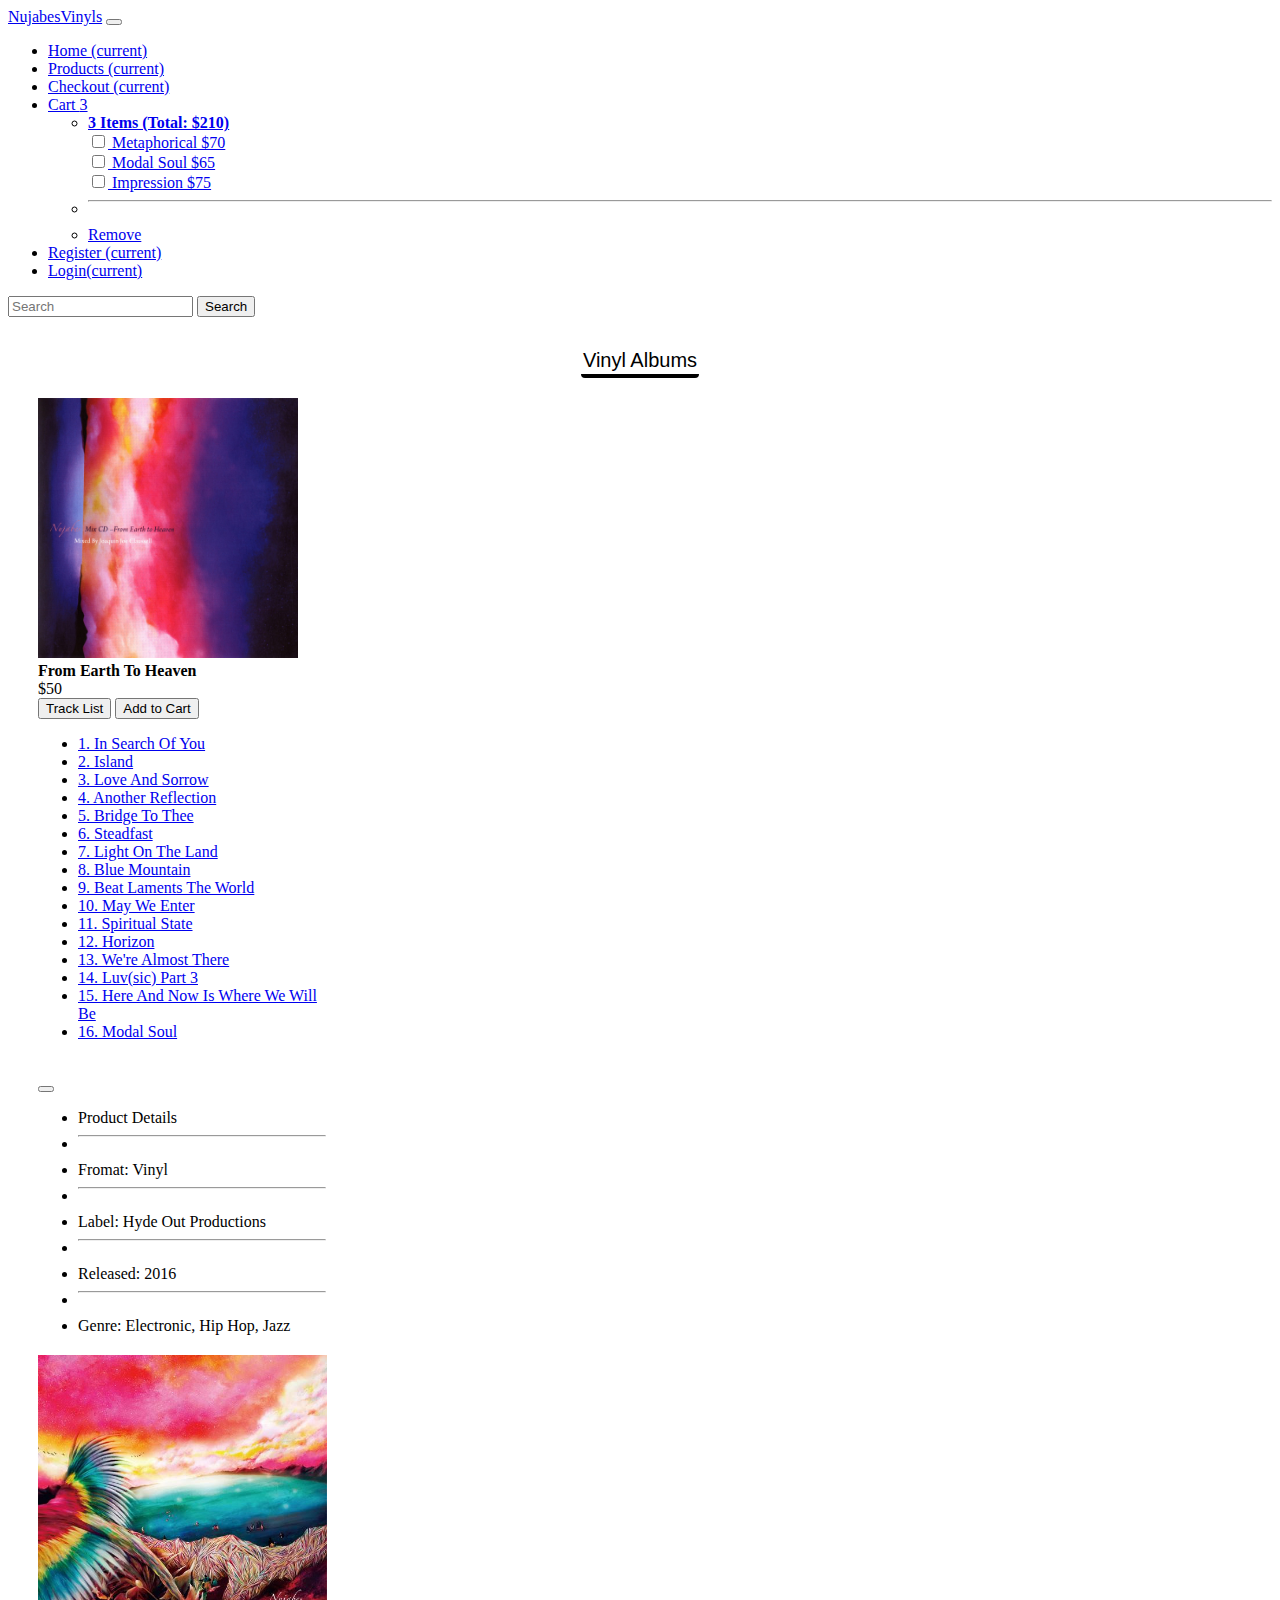
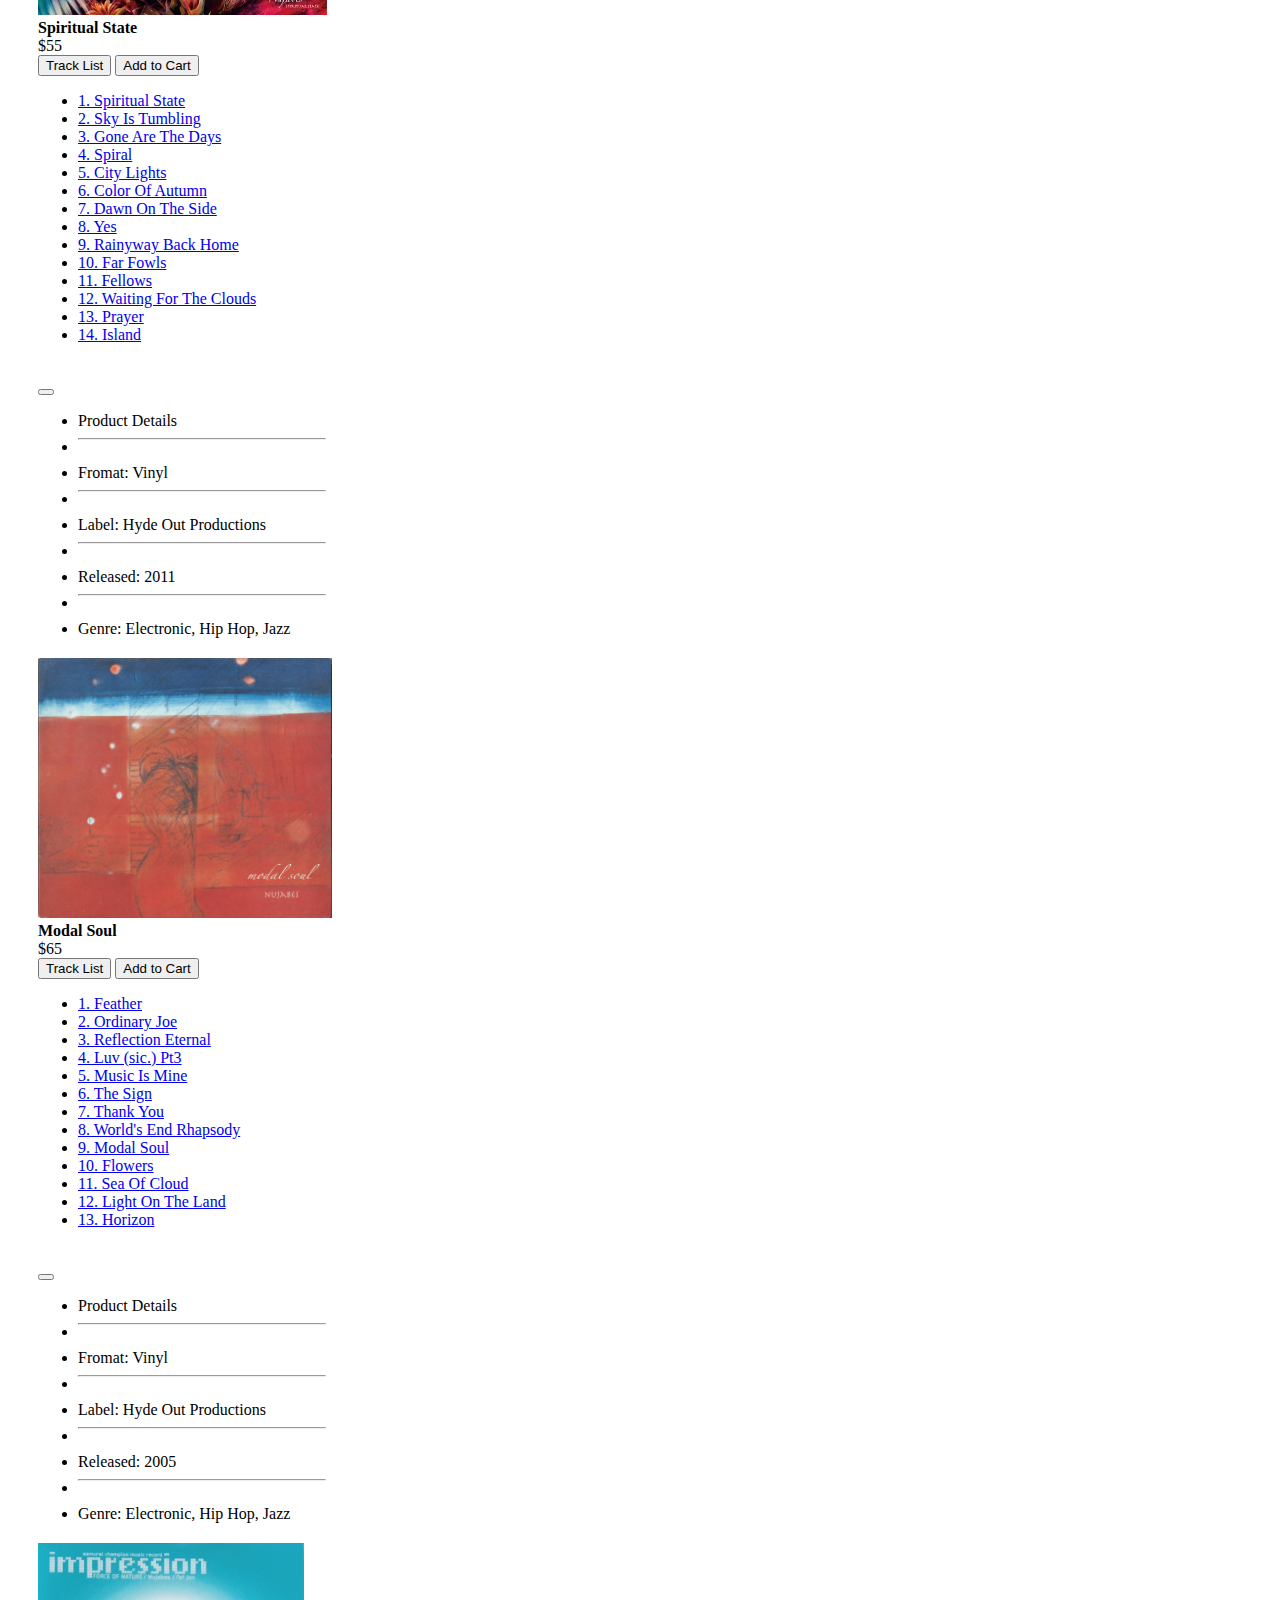
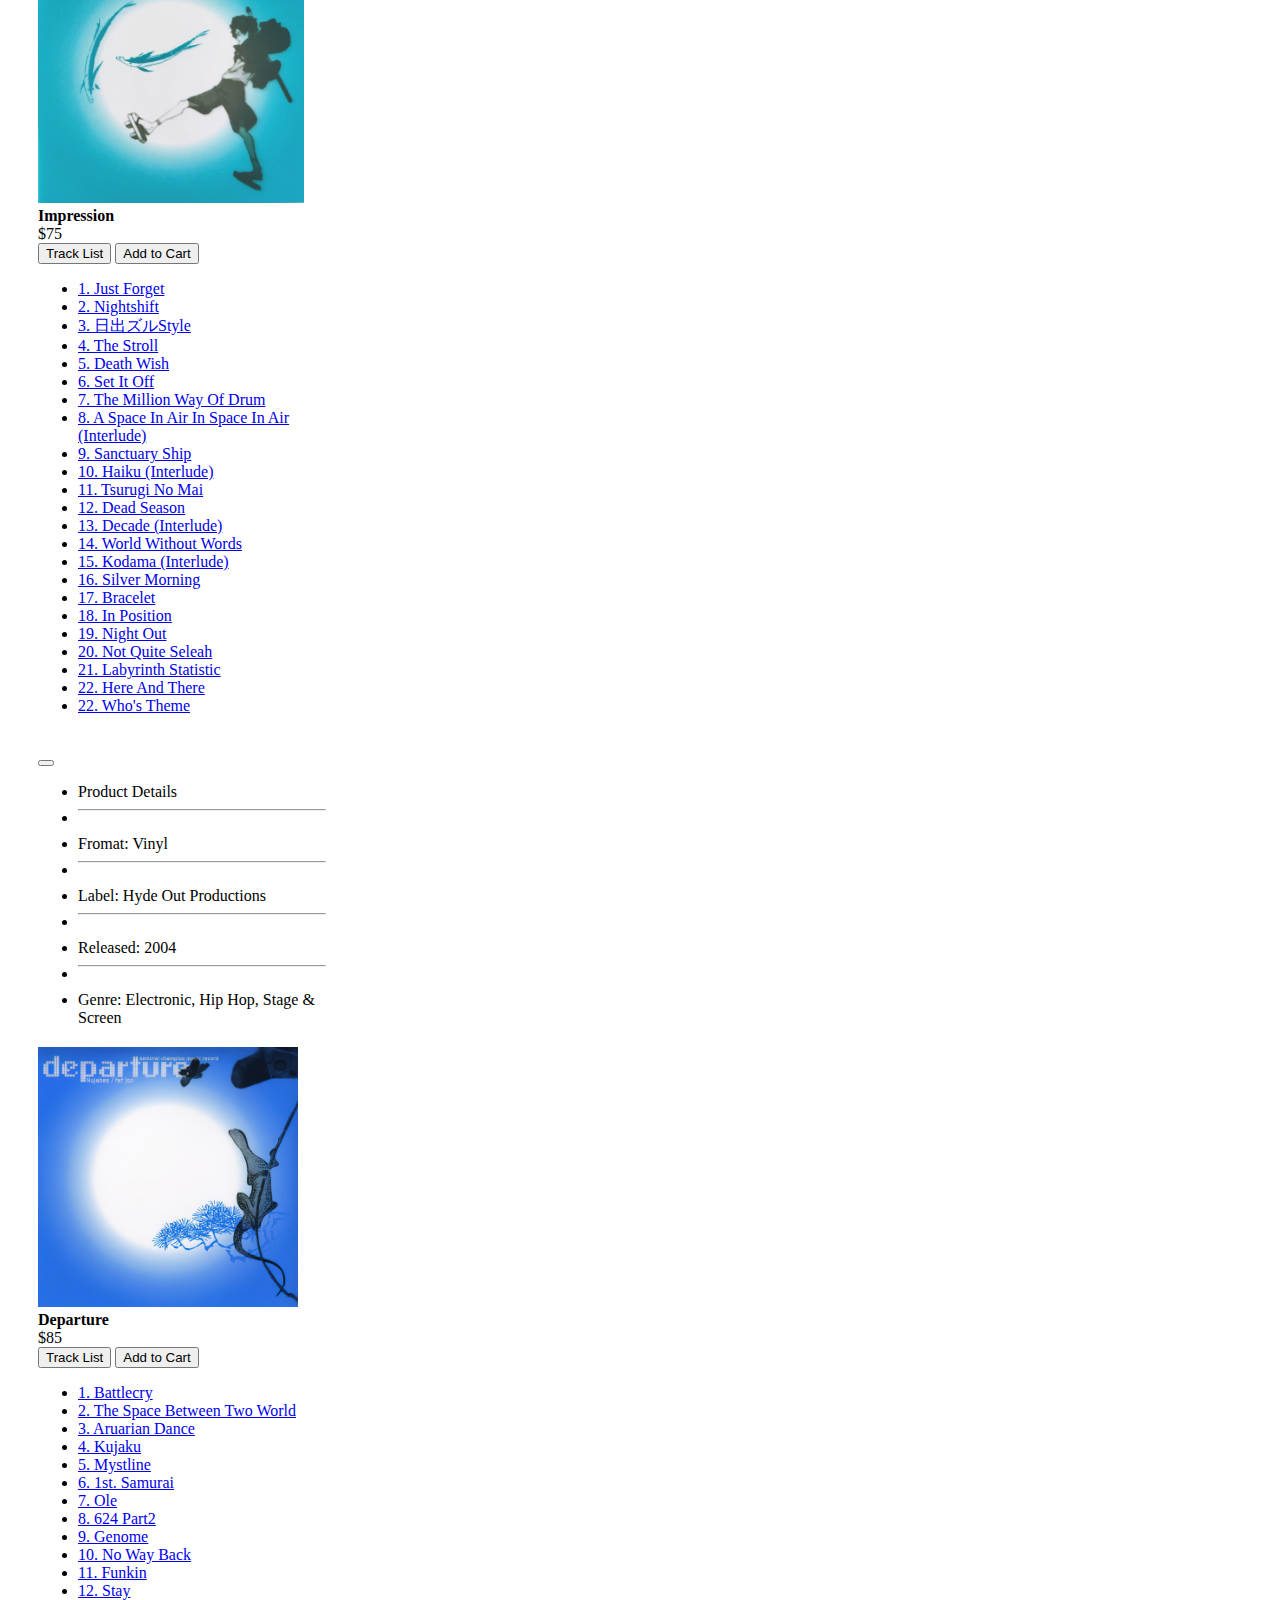
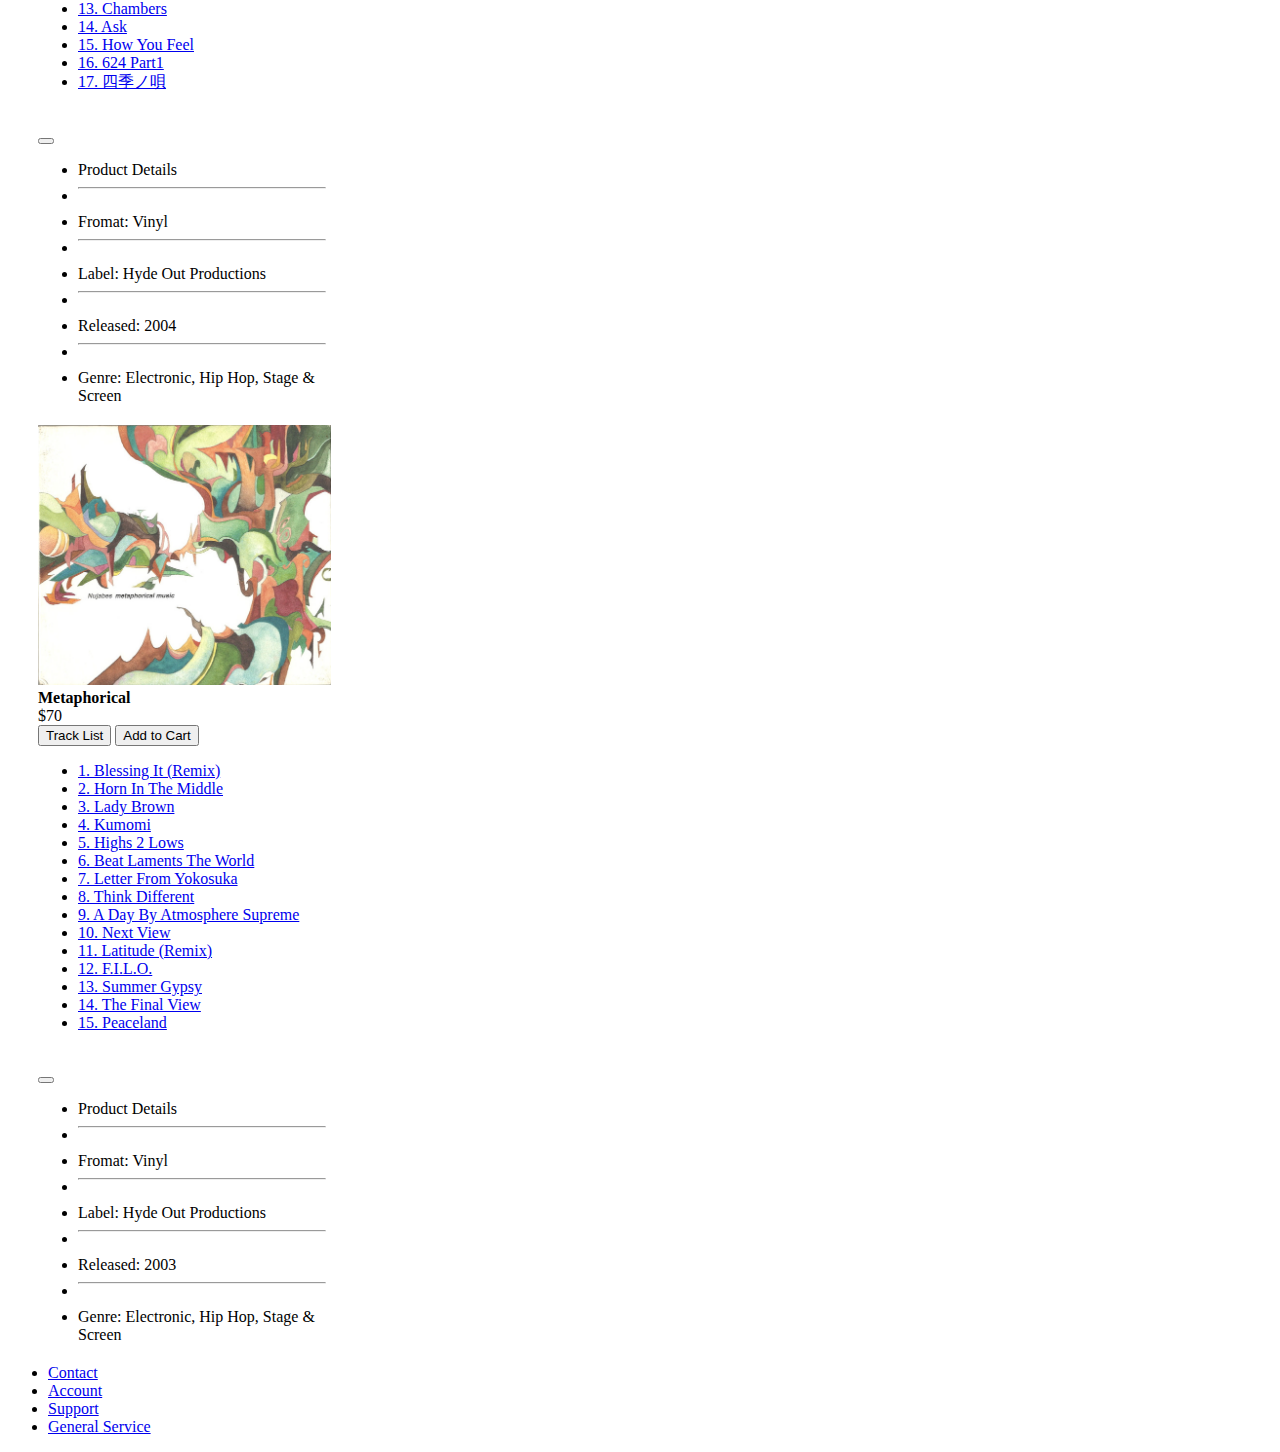
==== products.html @ d6676f7e "Capstone 1" ====
<!doctype html>
<html lang="en">

<head>
  <title>Example</title>

  <meta charset="utf-8">
  <meta name="viewport" content="width=device-width, initial-scale=1, shrink-to-fit=no">

  <!-- Bootstrap -->
  <link href="https://cdn.jsdelivr.net/npm/bootstrap@5.3.2/dist/css/bootstrap.min.css" 
    rel="stylesheet" integrity="sha384-T3c6CoIi6uLrA9TneNEoa7RxnatzjcDSCmG1MXxSR1GAsXEV/Dwwykc2MPK8M2HN" 
    crossorigin="anonymous">
  <!-- Bootstrap -->
  <link rel="stylesheet" href="style.css">

</head>

<body class="d-flex flex-column min vh-100">
  <header>
    <nav class="navbar navbar-expand-lg navbar-dark bg-dark">
          <div class="container">
            <a class="navbar-brand" href="index.html">NujabesVinyls</a>
            <button class="navbar-toggler d-lg-none" type="button" data-bs-toggle="collapse" data-bs-target="#collapsibleNavId" aria-controls="collapsibleNavId"
                aria-expanded="false" aria-label="Toggle navigation">
                <span class="navbar-toggler-icon"></span>
            </button>
            <div class="collapse navbar-collapse" id="collapsibleNavId">
                <ul class="navbar-nav me-auto mt-2 mt-lg-0">
                    <li class="nav-item">
                        <a class="nav-link active" href="index.html" aria-current="page">Home <span class="visually-hidden">(current)</span></a>
                    </li>
                    
                    <li class="nav-item">
                      <a class="nav-link active" href="products.html" aria-current="page">Products <span class="visually-hidden">(current)</span></a>
                    </li>
                    <li class="nav-item">
                      <a class="nav-link active" href="checkout.html" aria-current="page">Checkout <span class="visually-hidden">(current)</span></a>
                    </li>
                    <li class="nav-item dropdown">
                      <a class="nav-link dropdown-toggle" href="checkout.html" role="button" data-bs-toggle="dropdown" aria-expanded="false">
                        Cart <span class="badge text-bg-secondary">3</span>
                      </a>
                      <ul class="dropdown-menu">
                        <li><a class="dropdown-item" href="#items"><strong>3 Items (Total: $210)</strong><br>
                          <input class="form-check-input" type="checkbox" value="" id="flexCheckDefault">
                            <label class="form-check-label" for="flexCheckDefault">
                            </label>Metaphorical $70
                            <br>
                            <input class="form-check-input" type="checkbox" value="" id="flexCheckDefault2">
                            <label class="form-check-label" for="flexCheckDefault">
                            </label>Modal Soul $65<br>
                            <input class="form-check-input" type="checkbox" value="" id="flexCheckDefault3">
                            <label class="form-check-label" for="flexCheckDefault">
                            </label>Impression $75</a></li>
                        <li><hr class="dropdown-divider"></li>
                        <li><a class="dropdown-item" href="products.html">Remove</a></li>
                      </ul>
                    </li>

                    <li class="nav-item">
                      <a class="nav-link active" href="registration.html" aria-current="page">Register <span class="visually-hidden">(current)</span></a>
                    </li>
                    <li class="nav-item">
                      <a class="nav-link active" href="login.html" aria-current="page">Login<span class="visually-hidden">(current)</span></a>
                    </li>
                </ul>
                
                <form class="d-flex my-2 my-lg-0">
                    <input class="form-control me-sm-2" type="text" placeholder="Search" name="search">
                    <button class="btn btn-dark my-2 my-sm-0" type="submit">Search</button>
                </form>
            </div>
          </div>
    </nav>
  </header>
  <!-- NAVIGATION -->
  <main class="flex flex-grow-1">
    <div class="registration-header">
      <p class="reg-style">Vinyl Albums</p>
    </div>

    <!-- ALBUMS -->
    <div class="container">
    <div class="row">
    <div class="col-lg-4 col-md-6 col-sm-6">

    <div class="card-album">
    <div class="card" style="width: 18rem;">
      <img src="images/from-earth.jpg" height="260px" class="card-img-top" alt="...">
      <div class="card" style="width: 18rem;">
        <div class="card-header">
          <Strong>From Earth To Heaven</Strong> <br>
          $50
        </div>
        <div class="dropdown">

          <button class="btn btn-dark dropdown-toggle" type="button" data-bs-toggle="dropdown" aria-expanded="false">
            Track List
          </button>
          <input class="btn btn-primary" type="button" value="Add to Cart">
          <ul class="dropdown-menu">
            <li><a class="dropdown-item" href="#">1. In Search Of You</a></li>
            <li><a class="dropdown-item" href="#">2. Island</a></li>
            <li><a class="dropdown-item" href="#">3. Love And Sorrow</a></li>
            <li><a class="dropdown-item" href="#">4. Another Reflection</a></li>
            <li><a class="dropdown-item" href="#">5. Bridge To Thee</a></li>
            <li><a class="dropdown-item" href="#">6. Steadfast</a></li>
            <li><a class="dropdown-item" href="#">7. Light On The Land</a></li>
            <li><a class="dropdown-item" href="#">8. Blue Mountain</a></li>
            <li><a class="dropdown-item" href="#">9. Beat Laments The World</a></li>
            <li><a class="dropdown-item" href="#">10. May We Enter</a></li>
            <li><a class="dropdown-item" href="#">11. Spiritual State</a></li>
            <li><a class="dropdown-item" href="#">12. Horizon</a></li>
            <li><a class="dropdown-item" href="#">13. We're Almost There</a></li>
            <li><a class="dropdown-item" href="#">14. Luv(sic) Part 3</a></li>
            <li><a class="dropdown-item" href="#">15. Here And Now Is Where We Will Be</a></li>
            <li><a class="dropdown-item" href="#">16. Modal Soul</a></li>
          </ul>
          <!-- PRODUCT DETAILS -->
          &nbsp;&nbsp;&nbsp;&nbsp;
          <div class="btn-group">
            <button type="button" class="btn btn-secondary dropdown-toggle" data-bs-toggle="dropdown" aria-expanded="false">
            </button>

            <ul class="dropdown-menu">
              <li>Product Details</li>
              <li><hr class="dropdown-divider"></li>
              <li>Fromat: Vinyl</li>
              <li><hr class="dropdown-divider"></li>
              <li>Label: Hyde Out Productions</li>
              <li><hr class="dropdown-divider"></li>
              <li>Released: 2016</li>
              <li><hr class="dropdown-divider"></li>
              <li>Genre: Electronic, Hip Hop, Jazz</li>
             
            </ul>
          </div>
        </div>
      </div>
    </div>
    </div>
    </div>
    
    <div class="col-lg-4 col-md-6 col-sm-6">
    <div class="card-album">
    <div class="card" style="width: 18rem;">
      <img src="images/spiritual-state.jpg" height="260px" class="card-img-top" alt="...">
      <div class="card" style="width: 18rem;">
        <div class="card-header">
        <strong>Spiritual State</strong><br>
         $55
        </div>
        <div class="dropdown">
          <button class="btn btn-dark dropdown-toggle" type="button" data-bs-toggle="dropdown" aria-expanded="false">
            Track List
          </button>
          <input class="btn btn-primary" type="button" value="Add to Cart">
          <ul class="dropdown-menu">
            <li><a class="dropdown-item" href="#">1. Spiritual State</a></li>
            <li><a class="dropdown-item" href="#">2. Sky Is Tumbling</a></li>
            <li><a class="dropdown-item" href="#">3. Gone Are The Days</a></li>
            <li><a class="dropdown-item" href="#">4. Spiral</a></li>
            <li><a class="dropdown-item" href="#">5. City Lights</a></li>
            <li><a class="dropdown-item" href="#">6. Color Of Autumn</a></li>
            <li><a class="dropdown-item" href="#">7. Dawn On The Side</a></li>
            <li><a class="dropdown-item" href="#">8. Yes</a></li>
            <li><a class="dropdown-item" href="#">9. Rainyway Back Home</a></li>
            <li><a class="dropdown-item" href="#">10. Far Fowls</a></li>
            <li><a class="dropdown-item" href="#">11. Fellows</a></li>
            <li><a class="dropdown-item" href="#">12. Waiting For The Clouds</a></li>
            <li><a class="dropdown-item" href="#">13. Prayer</a></li>
            <li><a class="dropdown-item" href="#">14. Island</a></li>
          </ul>
          <!-- PRODUCT DETAILS -->
          &nbsp;&nbsp;&nbsp;&nbsp;
          <div class="btn-group">
            <button type="button" class="btn btn-secondary dropdown-toggle" data-bs-toggle="dropdown" aria-expanded="false">
            </button>
            <ul class="dropdown-menu">
              <li>Product Details</li>
              <li><hr class="dropdown-divider"></li>
              <li>Fromat: Vinyl</li>
              <li><hr class="dropdown-divider"></li>
              <li>Label: Hyde Out Productions</li>
              <li><hr class="dropdown-divider"></li>
              <li>Released: 2011</li>
              <li><hr class="dropdown-divider"></li>
              <li>Genre: Electronic, Hip Hop, Jazz</li>
             
            </ul>
          </div>
        </div>
      </div>
    </div>
    </div>
    </div>
    
    <div class="col-lg-4 col-md-6 col-sm-6">
    <div class="card-album">
    <div class="card" style="width: 18rem;">
      <img src="images/modal-soul.jpg" height="260px" class="card-img-top" alt="...">
      <div class="card" style="width: 18rem;">
        <div class="card-header">
          <strong>Modal Soul</strong><br>
          $65
        </div>
        <div class="dropdown">
          <button class="btn btn-dark dropdown-toggle" type="button" data-bs-toggle="dropdown" aria-expanded="false">
            Track List
          </button>
          <input class="btn btn-primary" type="button" value="Add to Cart">
          <ul class="dropdown-menu">
            <li><a class="dropdown-item" href="#">1. Feather</a></li>
            <li><a class="dropdown-item" href="#">2. Ordinary Joe</a></li>
            <li><a class="dropdown-item" href="#">3. Reflection Eternal</a></li>
            <li><a class="dropdown-item" href="#">4. Luv (sic.) Pt3</a></li>
            <li><a class="dropdown-item" href="#">5. Music Is Mine</a></li>
            <li><a class="dropdown-item" href="#">6. The Sign</a></li>
            <li><a class="dropdown-item" href="#">7. Thank You</a></li>
            <li><a class="dropdown-item" href="#">8. World's End Rhapsody</a></li>
            <li><a class="dropdown-item" href="#">9. Modal Soul</a></li>
            <li><a class="dropdown-item" href="#">10. Flowers</a></li>
            <li><a class="dropdown-item" href="#">11. Sea Of Cloud</a></li>
            <li><a class="dropdown-item" href="#">12. Light On The Land</a></li>
            <li><a class="dropdown-item" href="#">13. Horizon</a></li>
          </ul>
          <!-- PRODUCT DETAILS -->
          &nbsp;&nbsp;&nbsp;&nbsp;
          <div class="btn-group">
            <button type="button" class="btn btn-secondary dropdown-toggle" data-bs-toggle="dropdown" aria-expanded="false">
            </button>
            <ul class="dropdown-menu">
              <li>Product Details</li>
              <li><hr class="dropdown-divider"></li>
              <li>Fromat: Vinyl</li>
              <li><hr class="dropdown-divider"></li>
              <li>Label: Hyde Out Productions</li>
              <li><hr class="dropdown-divider"></li>
              <li>Released: 2005</li>
              <li><hr class="dropdown-divider"></li>
              <li>Genre: Electronic, Hip Hop, Jazz</li>
             
            </ul>
          </div>
        </div>
      </div>
    </div>
    </div>
    </div>

    <div class="col-lg-4 col-md-6 col-sm-6">
    <div class="card-album">
    <div class="card" style="width: 18rem;">
      <img src="images/impression.jpg" height="260px" class="card-img-top" alt="...">
      <div class="card" style="width: 18rem;">
        <div class="card-header">
          <strong>Impression </strong><br>
          $75
        </div>
        <div class="dropdown">
          <button class="btn btn-dark dropdown-toggle" type="button" data-bs-toggle="dropdown" aria-expanded="false">
            Track List
          </button>
          <input class="btn btn-primary" type="button" value="Add to Cart">
          <ul class="dropdown-menu">
            <li><a class="dropdown-item" href="#">1. Just Forget</a></li>
            <li><a class="dropdown-item" href="#">2. Nightshift</a></li>
            <li><a class="dropdown-item" href="#">3. 日出ズルStyle</a></li>
            <li><a class="dropdown-item" href="#">4. The Stroll</a></li>
            <li><a class="dropdown-item" href="#">5. Death Wish</a></li>
            <li><a class="dropdown-item" href="#">6. Set It Off</a></li>
            <li><a class="dropdown-item" href="#">7. The Million Way Of Drum</a></li>
            <li><a class="dropdown-item" href="#">8. A Space In Air In Space In Air (Interlude)</a></li>
            <li><a class="dropdown-item" href="#">9. Sanctuary Ship</a></li>
            <li><a class="dropdown-item" href="#">10. Haiku (Interlude)</a></li>
            <li><a class="dropdown-item" href="#">11. Tsurugi No Mai</a></li>
            <li><a class="dropdown-item" href="#">12. Dead Season</a></li>
            <li><a class="dropdown-item" href="#">13. Decade (Interlude)</a></li>
            <li><a class="dropdown-item" href="#">14. World Without Words</a></li>
            <li><a class="dropdown-item" href="#">15. Kodama (Interlude)</a></li>
            <li><a class="dropdown-item" href="#">16. Silver Morning</a></li>
            <li><a class="dropdown-item" href="#">17. Bracelet</a></li>
            <li><a class="dropdown-item" href="#">18. In Position</a></li>
            <li><a class="dropdown-item" href="#">19. Night Out</a></li>
            <li><a class="dropdown-item" href="#">20. Not Quite Seleah</a></li>
            <li><a class="dropdown-item" href="#">21. Labyrinth Statistic</a></li>
            <li><a class="dropdown-item" href="#">22. Here And There</a></li>
            <li><a class="dropdown-item" href="#">22. Who's Theme</a></li>
          </ul>
          <!-- PRODUCT DETAILS -->
          &nbsp;&nbsp;&nbsp;&nbsp;
          <div class="btn-group">
            <button type="button" class="btn btn-secondary dropdown-toggle" data-bs-toggle="dropdown" aria-expanded="false">
            </button>
            <ul class="dropdown-menu">
              <li>Product Details</li>
              <li><hr class="dropdown-divider"></li>
              <li>Fromat: Vinyl</li>
              <li><hr class="dropdown-divider"></li>
              <li>Label: Hyde Out Productions</li>
              <li><hr class="dropdown-divider"></li>
              <li>Released: 2004</li>
              <li><hr class="dropdown-divider"></li>
              <li>Genre: Electronic, Hip Hop, Stage & Screen</li>
             
            </ul>
          </div>
        </div>
      </div>
    </div>
    </div>
    </div>

    <div class="col-lg-4 col-md-6 col-sm-6">
    <div class="card-album">
    <div class="card" style="width: 18rem;">
      <img src="images/departure.jpg" height="260px" class="card-img-top" alt="...">
      <div class="card" style="width: 18rem;">
        <div class="card-header">
          <strong>Departure</strong><br>
          $85
        </div>
        <div class="dropdown">
          <button class="btn btn-dark dropdown-toggle" type="button" data-bs-toggle="dropdown" aria-expanded="false">
            Track List
          </button>
          <input class="btn btn-primary" type="button" value="Add to Cart">
          <ul class="dropdown-menu">
            <li><a class="dropdown-item" href="#">1. Battlecry</a></li>
            <li><a class="dropdown-item" href="#">2. The Space Between Two World</a></li>
            <li><a class="dropdown-item" href="#">3. Aruarian Dance</a></li>
            <li><a class="dropdown-item" href="#">4. Kujaku</a></li>
            <li><a class="dropdown-item" href="#">5. Mystline</a></li>
            <li><a class="dropdown-item" href="#">6. 1st. Samurai</a></li>
            <li><a class="dropdown-item" href="#">7. Ole</a></li>
            <li><a class="dropdown-item" href="#">8. 624 Part2</a></li>
            <li><a class="dropdown-item" href="#">9. Genome</a></li>
            <li><a class="dropdown-item" href="#">10. No Way Back</a></li>
            <li><a class="dropdown-item" href="#">11. Funkin</a></li>
            <li><a class="dropdown-item" href="#">12. Stay</a></li>
            <li><a class="dropdown-item" href="#">13. Chambers</a></li>
            <li><a class="dropdown-item" href="#">14. Ask</a></li>
            <li><a class="dropdown-item" href="#">15. How You Feel</a></li>
            <li><a class="dropdown-item" href="#">16. 624 Part1</a></li>
            <li><a class="dropdown-item" href="#">17. 四季ノ唄</a></li>
          </ul>
          <!-- PRODUCT DETAILS -->
          &nbsp;&nbsp;&nbsp;&nbsp;
          <div class="btn-group">
            <button type="button" class="btn btn-secondary dropdown-toggle" data-bs-toggle="dropdown" aria-expanded="false">
            </button>
            <ul class="dropdown-menu">
              <li>Product Details</li>
              <li><hr class="dropdown-divider"></li>
              <li>Fromat: Vinyl</li>
              <li><hr class="dropdown-divider"></li>
              <li>Label: Hyde Out Productions</li>
              <li><hr class="dropdown-divider"></li>
              <li>Released: 2004</li>
              <li><hr class="dropdown-divider"></li>
              <li>Genre: Electronic, Hip Hop, Stage & Screen</li>
            </ul>
          </div>
        </div>
      </div>
    </div>
    </div>
    </div>

    <div class="col-lg-4 col-md-6 col-sm-6">
    <div class="card-album">
    <div class="card" style="width: 18rem;">
      <img src="images/metaphorical.jpg" height="260px" class="card-img-top" alt="...">
      <div class="card" style="width: 18rem;">
        <div class="card-header">
          <strong>Metaphorical</strong><br>
          $70
        </div>
        <div class="dropdown-product">
          <button class="btn btn-dark dropdown-toggle" type="button" data-bs-toggle="dropdown" aria-expanded="false">
            Track List
          </button>
          <input class="btn btn-primary" type="button" value="Add to Cart">
          <ul class="dropdown-menu">
            <li><a class="dropdown-item" href="#">1. Blessing It (Remix)</a></li>
            <li><a class="dropdown-item" href="#">2. Horn In The Middle</a></li>
            <li><a class="dropdown-item" href="#">3. Lady Brown</a></li>
            <li><a class="dropdown-item" href="#">4. Kumomi</a></li>
            <li><a class="dropdown-item" href="#">5. Highs 2 Lows</a></li>
            <li><a class="dropdown-item" href="#">6. Beat Laments The World</a></li>
            <li><a class="dropdown-item" href="#">7. Letter From Yokosuka</a></li>
            <li><a class="dropdown-item" href="#">8. Think Different</a></li>
            <li><a class="dropdown-item" href="#">9. A Day By Atmosphere Supreme</a></li>
            <li><a class="dropdown-item" href="#">10. Next View</a></li>
            <li><a class="dropdown-item" href="#">11. Latitude (Remix)</a></li>
            <li><a class="dropdown-item" href="#">12. F.I.L.O.</a></li>
            <li><a class="dropdown-item" href="#">13. Summer Gypsy</a></li>
            <li><a class="dropdown-item" href="#">14. The Final View</a></li>
            <li><a class="dropdown-item" href="#">15. Peaceland</a></li>
          </ul>
          <!-- PRODUCT DETAILS -->
          &nbsp;&nbsp;&nbsp;&nbsp;
          <div class="btn-group">
            <button type="button" class="btn btn-secondary dropdown-toggle" data-bs-toggle="dropdown" aria-expanded="false">
            </button>
            <ul class="dropdown-menu">
              <li>Product Details</li>
              <li><hr class="dropdown-divider"></li>
              <li>Fromat: Vinyl</li>
              <li><hr class="dropdown-divider"></li>
              <li>Label: Hyde Out Productions</li>
              <li><hr class="dropdown-divider"></li>
              <li>Released: 2003</li>
              <li><hr class="dropdown-divider"></li>
              <li>Genre: Electronic, Hip Hop, Stage & Screen</li>
            </ul>
          </div>
        </div>
      </div>
    </div>
  </div>
  </div>
  </div>
  </div>

  </main>

  <footer class="bg-dark text-white py-1">
    <!--    <div class="contact-list-container">-->
      <div class="container">
        <ul class="nav justify-content-center">
            <li class="nav-item">
                <a class="nav-link text-white" href="#Contact">Contact</a>
            </li>
            <li class="nav-item">
                <a class="nav-link text-white" href="#Account">Account</a>
            </li>
            <li class="nav-item">
                <a class="nav-link text-white" href="mailto:jesp9040@gmail.com">Support</a>
            </li>
            <li class="nav-item">
                <a class="nav-link text-white" href="#Service">General Service</a>
            </li>
        </ul>
      </div>
    </footer>

  <script src="https://cdn.jsdelivr.net/npm/bootstrap@5.3.2/dist/js/bootstrap.bundle.min.js" 
  integrity="sha384-C6RzsynM9kWDrMNeT87bh95OGNyZPhcTNXj1NW7RuBCsyN/o0jlpcV8Qyq46cDfL" 
  crossorigin="anonymous"></script>

</body>

</html>
---- style.css ----
/* HOME */
.login-register{
    display: flex;
    margin-right: 2px;
}

.content-image {
    display: flex;
    justify-content: center;
    margin-top: 15px;
}

.container-paragraph{
    display: flex;
    flex-direction: column;
    margin-top: 20px;
}

.paragraph1{
    font-family:Impact, Haettenschweiler, 'Arial Narrow Bold', sans-serif;
    font-size: 20px;
    text-decoration: underline;
}

.paragraph2{
    margin-left: 50px;
    margin-right: 50px;
}

.paragraph-text{
    font-family:Verdana, Geneva, Tahoma, sans-serif;
    font-size: 15px;
}

/* REGISTRATION */

.registration-header{
    display: flex;
    justify-content: center;
    margin-top: 10px;
}

.reg-style{
    border-radius: 4px;
    border-bottom: 4px solid black;
    padding: 2px;
    font-family: Verdana, Geneva, Tahoma, sans-serif;
    font-size: 20px;
}

.row-registration{
    display: flex;
    flex-wrap: wrap;
    flex-direction: column;
    align-items: flex-start;
    justify-content: center;
    align-content: center;
    
}

.col-md-4-registration{
    display: flex;
    flex-wrap: wrap;
    margin-bottom: 5px;
}

.col-md-4-button{
    margin-bottom: 30px;
}

.reg-checkbox{
    margin-top: 10px;
    margin-bottom: 15px;
    display: flex;
    align-items: flex-start;
    flex-direction: column; 
}

.check-text{
    border:1px solid rgb(215, 215, 215);
    font-family:'Segoe UI', Tahoma, Geneva, Verdana, sans-serif;
}



/* PRODUCTS */

.card-album{
    margin-bottom: 20px;
    margin-left: 30px;
}
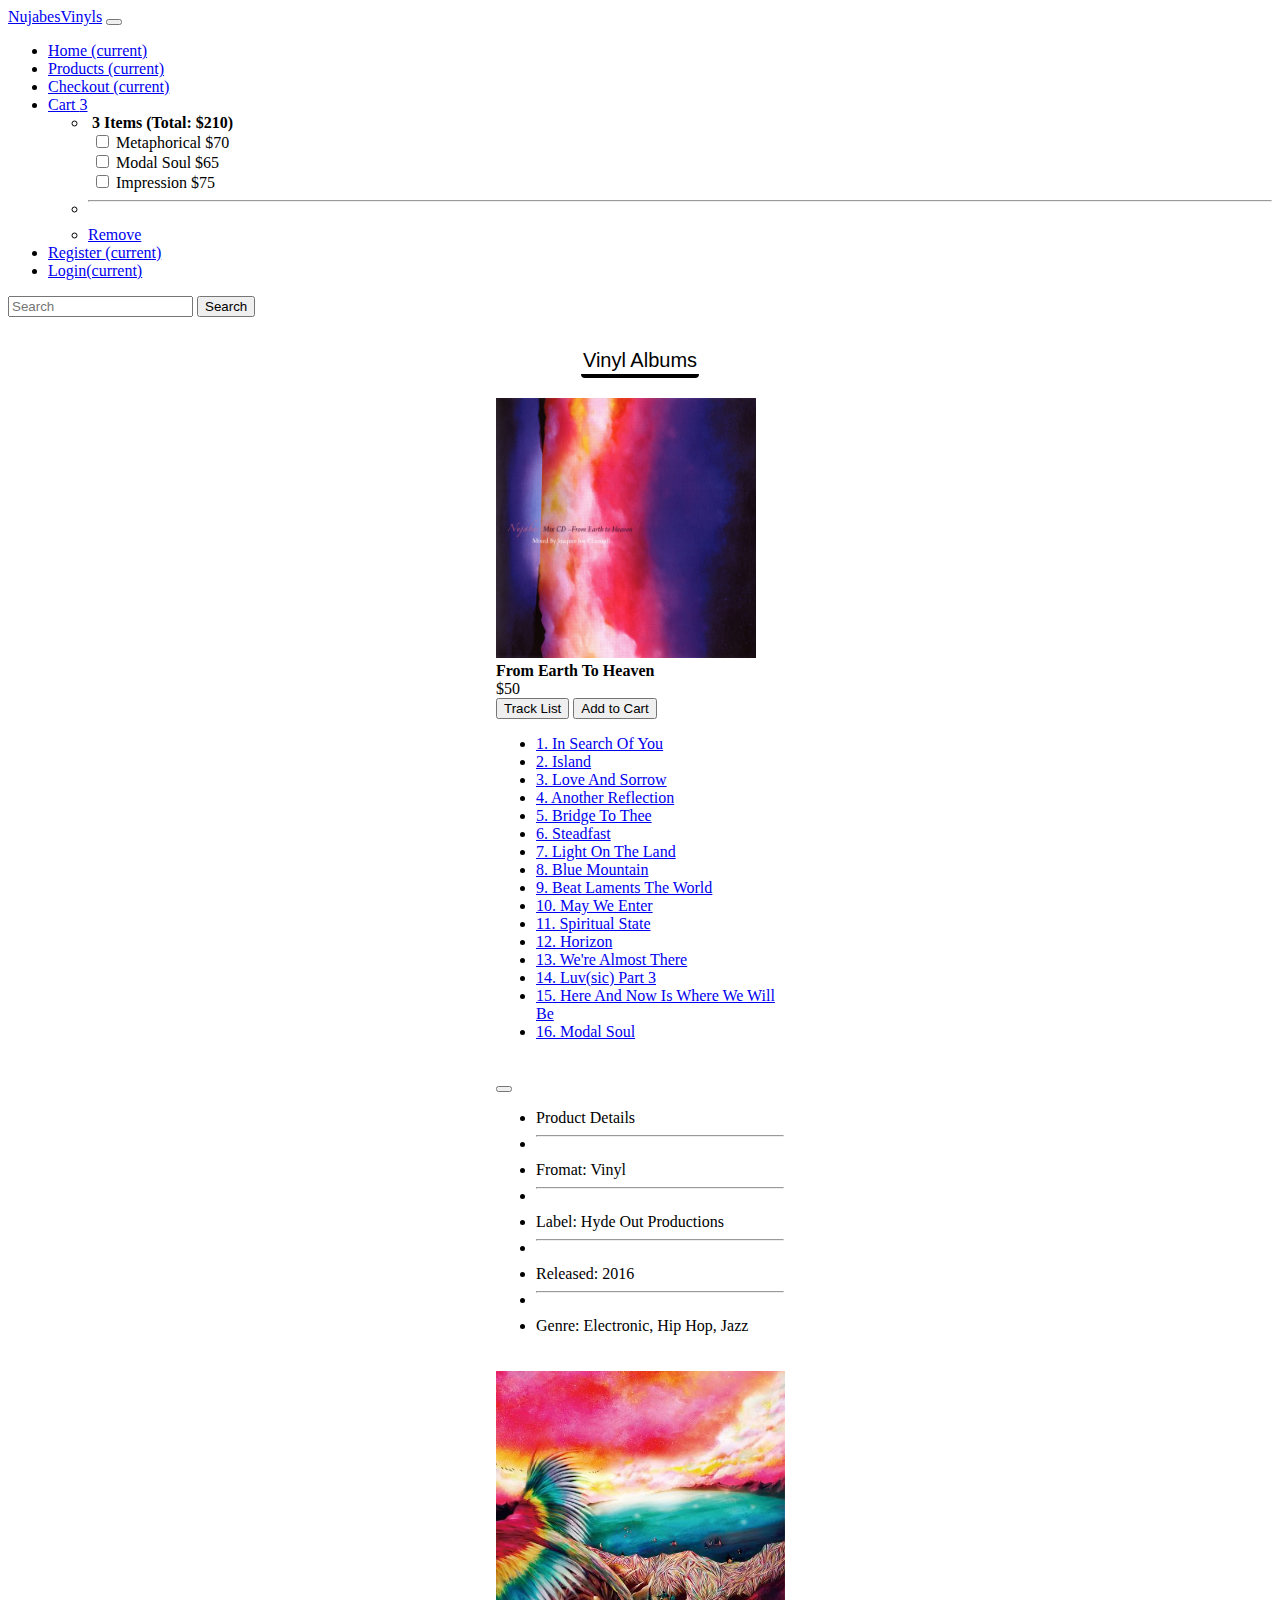
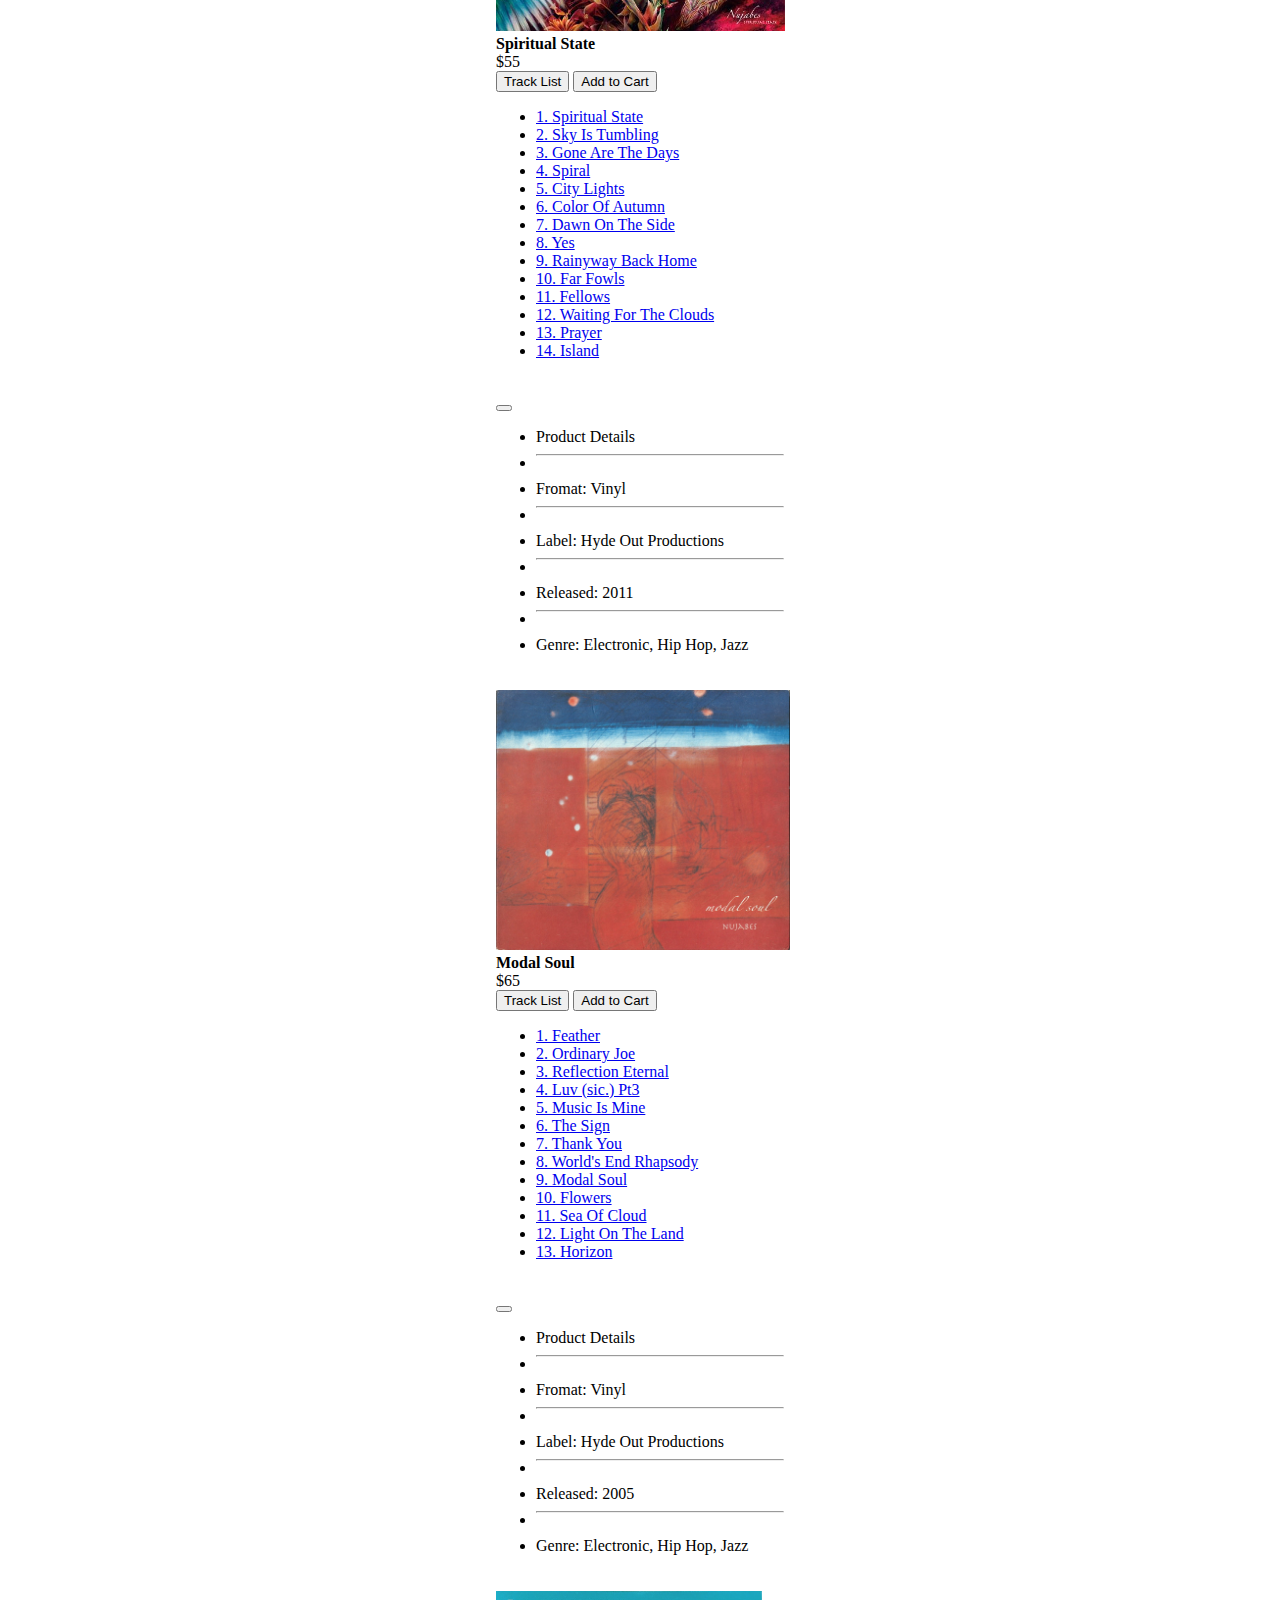
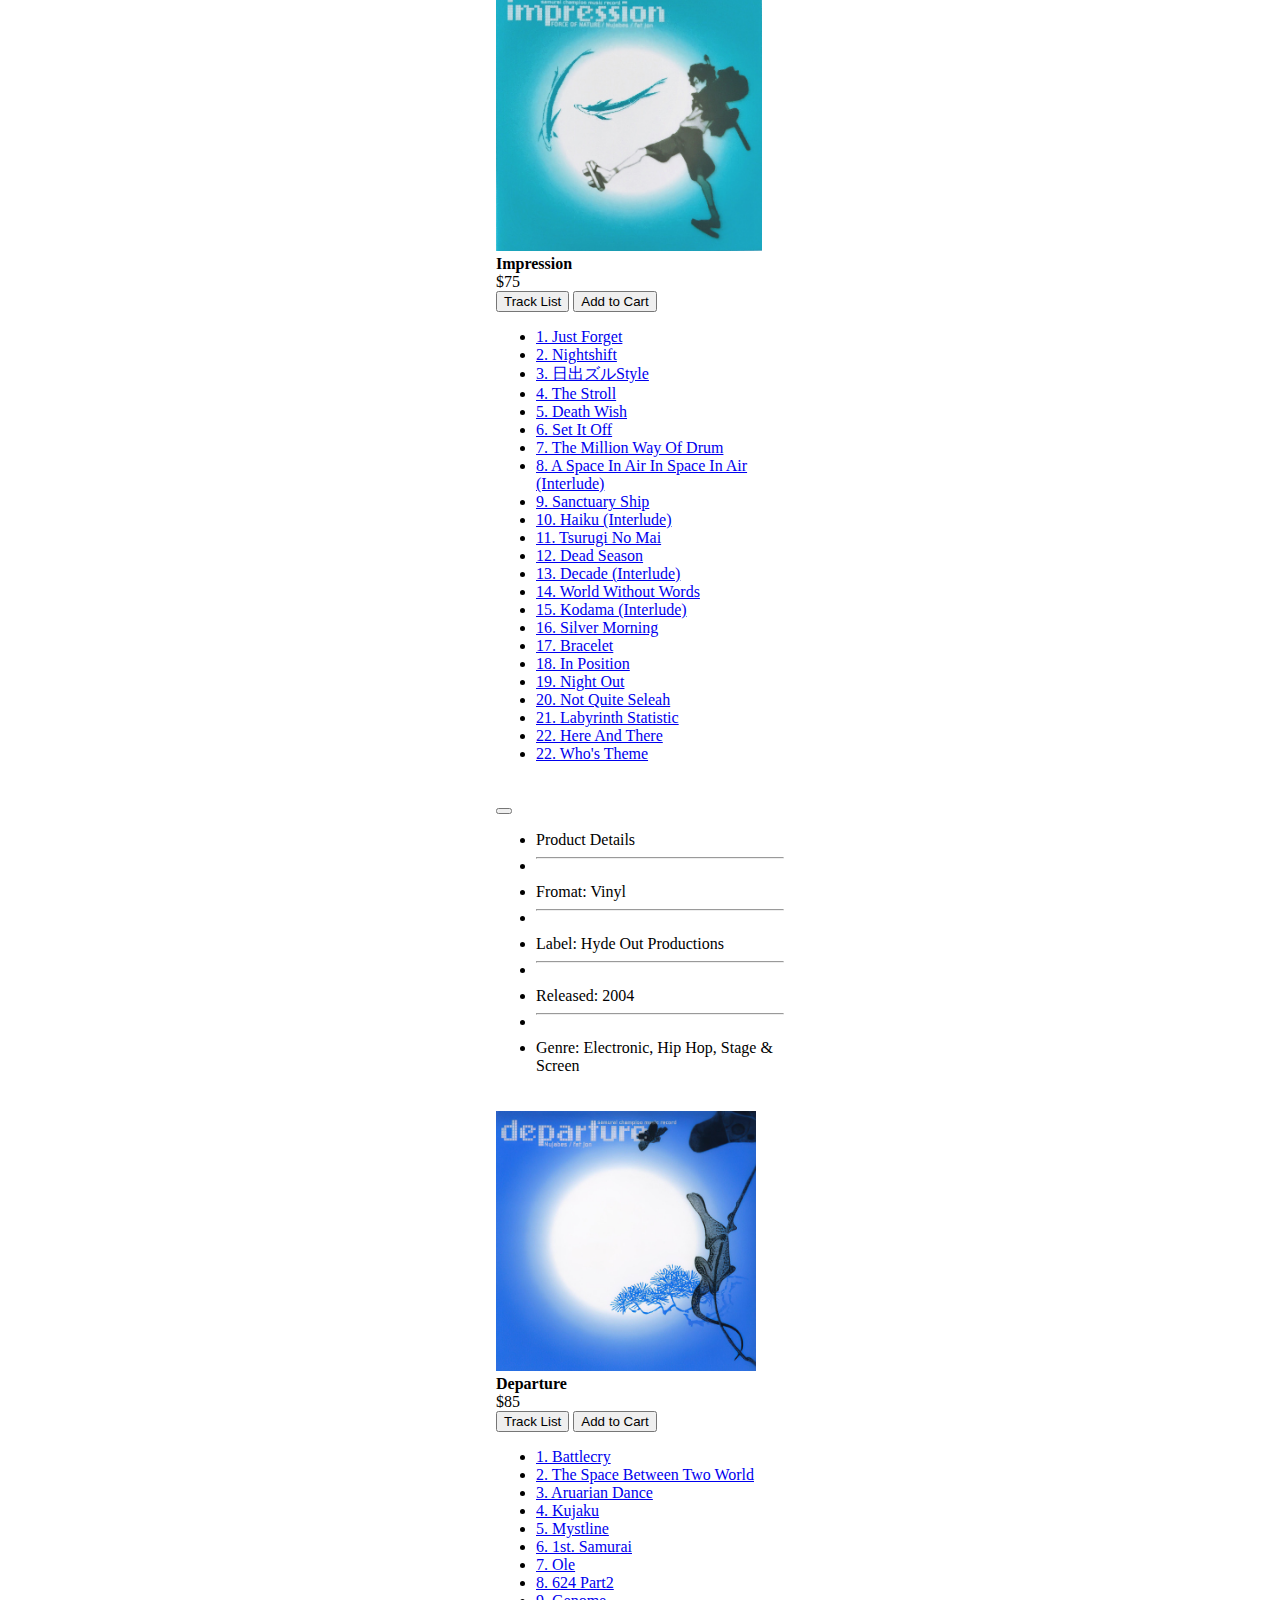
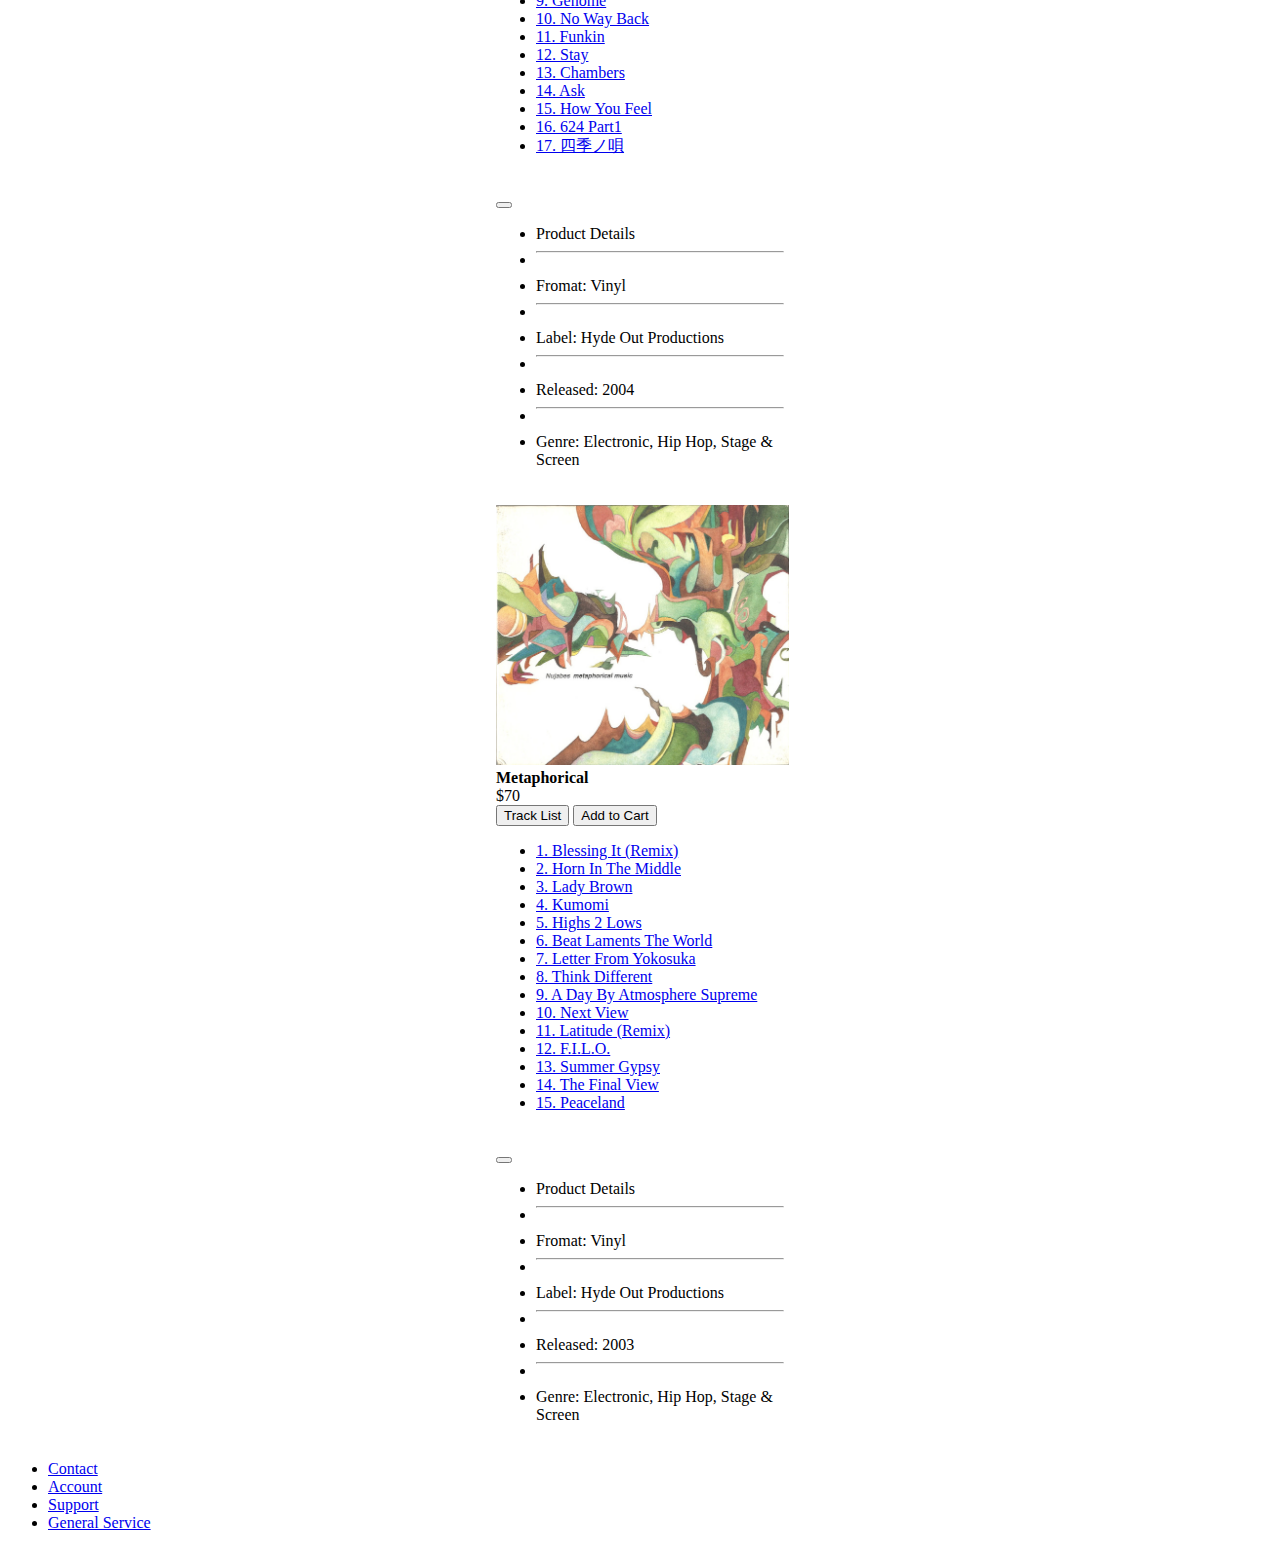
==== commit f9307b02: "Updated README" ====
--- a/products.html
+++ b/products.html
@@ -2,7 +2,10 @@
 <html lang="en">
 
 <head>
-  <title>Example</title>
+  <title>Products</title>
+
+  <link rel = "icon" href = "images/icon.png" 
+        type = "image/x-icon"> 
 
   <meta charset="utf-8">
   <meta name="viewport" content="width=device-width, initial-scale=1, shrink-to-fit=no">
@@ -12,7 +15,7 @@
     rel="stylesheet" integrity="sha384-T3c6CoIi6uLrA9TneNEoa7RxnatzjcDSCmG1MXxSR1GAsXEV/Dwwykc2MPK8M2HN" 
     crossorigin="anonymous">
   <!-- Bootstrap -->
-  <link rel="stylesheet" href="style.css">
+  <link rel="stylesheet" href="CSS/style.css">
 
 </head>
 
@@ -33,30 +36,27 @@
                     
                     <li class="nav-item">
                       <a class="nav-link active" href="products.html" aria-current="page">Products <span class="visually-hidden">(current)</span></a>
-                    </li>
-                    <li class="nav-item">
-                      <a class="nav-link active" href="checkout.html" aria-current="page">Checkout <span class="visually-hidden">(current)</span></a>
-                    </li>
-                    <li class="nav-item dropdown">
-                      <a class="nav-link dropdown-toggle" href="checkout.html" role="button" data-bs-toggle="dropdown" aria-expanded="false">
-                        Cart <span class="badge text-bg-secondary">3</span>
-                      </a>
-                      <ul class="dropdown-menu">
-                        <li><a class="dropdown-item" href="#items"><strong>3 Items (Total: $210)</strong><br>
-                          <input class="form-check-input" type="checkbox" value="" id="flexCheckDefault">
-                            <label class="form-check-label" for="flexCheckDefault">
-                            </label>Metaphorical $70
-                            <br>
-                            <input class="form-check-input" type="checkbox" value="" id="flexCheckDefault2">
-                            <label class="form-check-label" for="flexCheckDefault">
-                            </label>Modal Soul $65<br>
-                            <input class="form-check-input" type="checkbox" value="" id="flexCheckDefault3">
-                            <label class="form-check-label" for="flexCheckDefault">
-                            </label>Impression $75</a></li>
-                        <li><hr class="dropdown-divider"></li>
-                        <li><a class="dropdown-item" href="products.html">Remove</a></li>
-                      </ul>
-                    </li>
+                  </li>
+                  <li class="nav-item">
+                    <a class="nav-link active" href="checkout.html" aria-current="page">Checkout <span class="visually-hidden">(current)</span></a>
+                  </li>
+                  <li class="nav-item dropdown">
+                    <a class="nav-link dropdown-toggle" href="checkout.html" role="button" data-bs-toggle="dropdown" aria-expanded="false">Cart <span class="badge text-bg-secondary">3</span></a>
+                    <ul class="dropdown-menu">
+                      <li>
+                        <strong>&nbsp;3 Items (Total: $210)</strong><br>
+                        &nbsp;<input class="form-check-input" type="checkbox" value="" id="flexCheckDefault"> Metaphorical $70<br>
+                        &nbsp;<input class="form-check-input" type="checkbox" value="" id="flexCheckDefault2"> Modal Soul $65<br>
+                        &nbsp;<input class="form-check-input" type="checkbox" value="" id="flexCheckDefault3"> Impression $75
+                      </li>
+                      <li>
+                        <hr class="dropdown-divider">
+                      </li>
+                      <li>
+                        <a class="dropdown-item" href="products.html">Remove</a>
+                      </li>
+                    </ul>
+                  </li>
 
                     <li class="nav-item">
                       <a class="nav-link active" href="registration.html" aria-current="page">Register <span class="visually-hidden">(current)</span></a>
@@ -71,7 +71,7 @@
                     <button class="btn btn-dark my-2 my-sm-0" type="submit">Search</button>
                 </form>
             </div>
-          </div>
+      </div>
     </nav>
   </header>
   <!-- NAVIGATION -->
@@ -81,6 +81,7 @@
     </div>
 
     <!-- ALBUMS -->
+<section>
     <div class="container">
     <div class="row">
     <div class="col-lg-4 col-md-6 col-sm-6">
@@ -118,7 +119,7 @@
             <li><a class="dropdown-item" href="#">16. Modal Soul</a></li>
           </ul>
           <!-- PRODUCT DETAILS -->
-          &nbsp;&nbsp;&nbsp;&nbsp;
+          &nbsp;
           <div class="btn-group">
             <button type="button" class="btn btn-secondary dropdown-toggle" data-bs-toggle="dropdown" aria-expanded="false">
             </button>
@@ -173,7 +174,7 @@
             <li><a class="dropdown-item" href="#">14. Island</a></li>
           </ul>
           <!-- PRODUCT DETAILS -->
-          &nbsp;&nbsp;&nbsp;&nbsp;
+          &nbsp;
           <div class="btn-group">
             <button type="button" class="btn btn-secondary dropdown-toggle" data-bs-toggle="dropdown" aria-expanded="false">
             </button>
@@ -226,7 +227,7 @@
             <li><a class="dropdown-item" href="#">13. Horizon</a></li>
           </ul>
           <!-- PRODUCT DETAILS -->
-          &nbsp;&nbsp;&nbsp;&nbsp;
+          &nbsp;
           <div class="btn-group">
             <button type="button" class="btn btn-secondary dropdown-toggle" data-bs-toggle="dropdown" aria-expanded="false">
             </button>
@@ -289,7 +290,7 @@
             <li><a class="dropdown-item" href="#">22. Who's Theme</a></li>
           </ul>
           <!-- PRODUCT DETAILS -->
-          &nbsp;&nbsp;&nbsp;&nbsp;
+          &nbsp;
           <div class="btn-group">
             <button type="button" class="btn btn-secondary dropdown-toggle" data-bs-toggle="dropdown" aria-expanded="false">
             </button>
@@ -346,7 +347,7 @@
             <li><a class="dropdown-item" href="#">17. 四季ノ唄</a></li>
           </ul>
           <!-- PRODUCT DETAILS -->
-          &nbsp;&nbsp;&nbsp;&nbsp;
+          &nbsp;
           <div class="btn-group">
             <button type="button" class="btn btn-secondary dropdown-toggle" data-bs-toggle="dropdown" aria-expanded="false">
             </button>
@@ -400,7 +401,7 @@
             <li><a class="dropdown-item" href="#">15. Peaceland</a></li>
           </ul>
           <!-- PRODUCT DETAILS -->
-          &nbsp;&nbsp;&nbsp;&nbsp;
+          &nbsp;
           <div class="btn-group">
             <button type="button" class="btn btn-secondary dropdown-toggle" data-bs-toggle="dropdown" aria-expanded="false">
             </button>
@@ -423,7 +424,7 @@
   </div>
   </div>
   </div>
-
+</section>
   </main>
 
   <footer class="bg-dark text-white py-1">
--- a/CSS/style.css
+++ b/CSS/style.css
@@ -0,0 +1,91 @@
+
+/* HOME */
+.login-register{
+    display: flex;
+    margin-right: 2px;
+}
+
+.content-image {
+    display: flex;
+    justify-content: center;
+    margin-top: 15px;
+    margin-bottom: 20px;
+}
+
+.container-paragraph{
+    display: flex;
+    flex-direction: column;
+    margin-top: 20px;
+}
+
+.paragraph1{
+    font-family:Impact, Haettenschweiler, 'Arial Narrow Bold', sans-serif;
+    font-size: 20px;
+    text-decoration: underline;
+}
+
+.paragraph-text{
+    font-family:Verdana, Geneva, Tahoma, sans-serif;
+    font-size: 15px;
+}
+
+/* REGISTRATION */
+
+.registration-header{
+    display: flex;
+    justify-content: center;
+    margin-top: 10px;
+}
+
+.reg-style{
+    border-radius: 4px;
+    border-bottom: 4px solid black;
+    padding: 2px;
+    font-family: Verdana, Geneva, Tahoma, sans-serif;
+    font-size: 20px;
+}
+
+.row-registration{
+    display: flex;
+    flex-wrap: wrap;
+    flex-direction: column;
+    align-items: flex-start;
+    justify-content: center;
+    align-content: center;
+    
+}
+
+.col-md-4-registration{
+    display: flex;
+    flex-wrap: wrap;
+    margin-bottom: 5px;
+}
+
+.col-md-4-button{
+    margin-bottom: 30px;
+}
+
+.reg-checkbox{
+    margin-top: 10px;
+    margin-bottom: 15px;
+    display: flex;
+    align-items: flex-start;
+    flex-direction: column; 
+}
+
+.check-text{
+    border:1px solid rgb(215, 215, 215);
+    font-family:'Segoe UI', Tahoma, Geneva, Verdana, sans-serif;
+}
+
+
+
+/* PRODUCTS */
+
+.card-album{
+    margin-bottom: 20px;
+    display: flex;
+    justify-content: center;
+}
+
+
